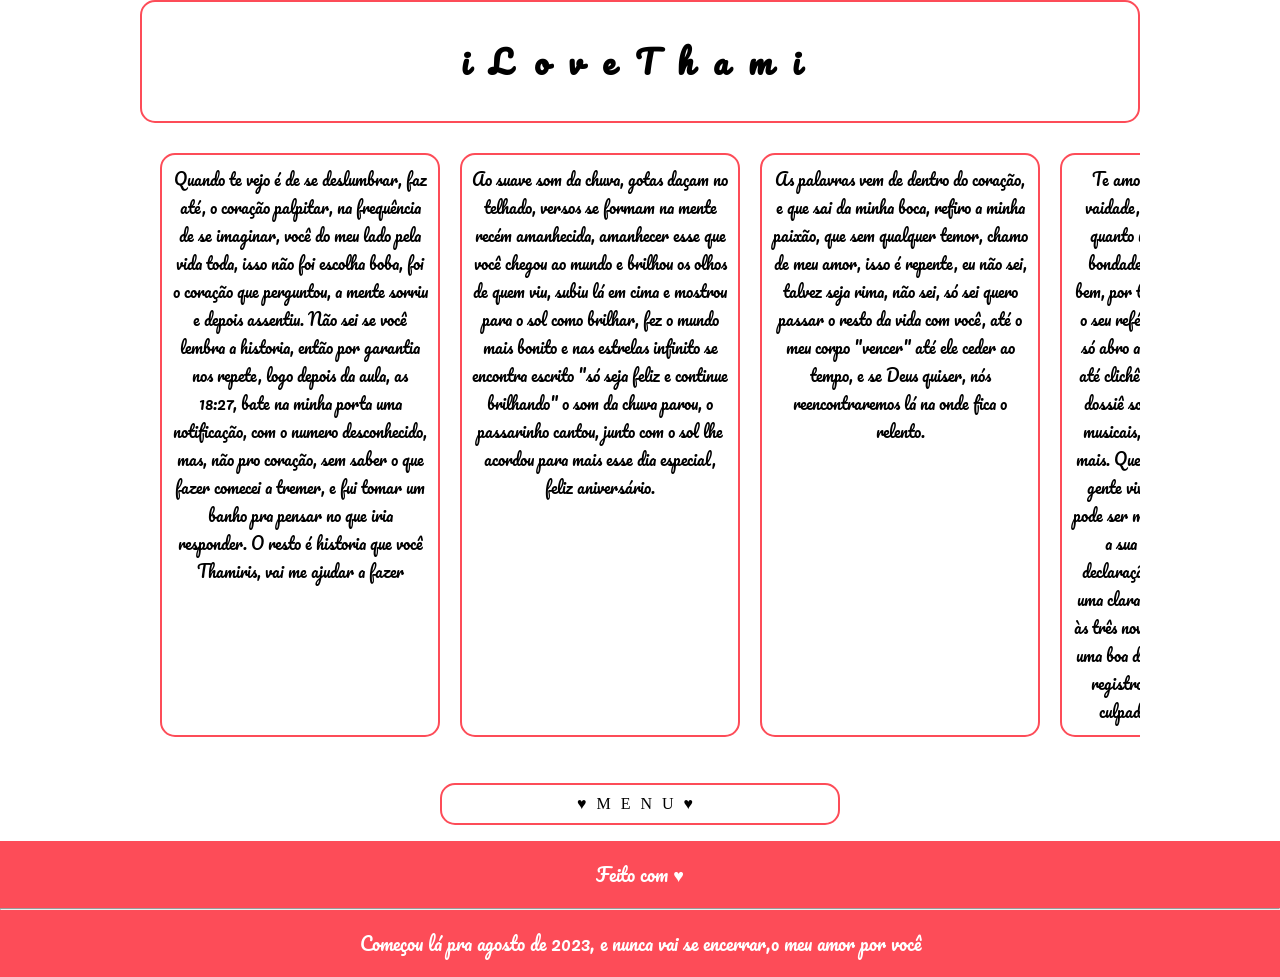
==== poesias.html @ 2f48b0b9 "Add files via upload" ====
<!DOCTYPE html>
<html lang="pt-br">
<head>
    <meta charset="UTF-8">
    <meta name="viewport" content="width=device-width, initial-scale=1.0">
    <title>AMOATHAMIRIS</title>
    <link rel="icon" href="imagens/icon.png">
    <link rel="stylesheet" href="style.css">

</head>

<body>
     <div class="menu">

    <header>
        <h1>iLoveThami</h1>
    </header>

<section name="poesias">
<div class="scrollhorizontal">
  <div class="poesia">Quando te vejo é de se deslumbrar, faz até, o coração palpitar, na frequência de se imaginar, você do meu lado pela vida toda, isso não foi escolha boba, foi o coração que perguntou, a mente sorriu e depois assentiu. Não sei se você lembra a historia, então por garantia nos repete, logo depois da aula, as 18:27, bate na minha porta uma notificação, com o numero desconhecido, mas, não pro coração, sem saber o que fazer comecei a tremer, e fui tomar um banho pra pensar no que iria responder. O resto é historia que você Thamiris, vai me ajudar a fazer</div>
  <div class="poesia">Ao suave som da chuva, gotas daçam no telhado, versos se formam na mente recém amanhecida, amanhecer esse que você chegou ao mundo e brilhou os olhos de quem viu, subiu lá em cima e mostrou para o sol como brilhar, fez o mundo mais bonito e nas estrelas infinito se encontra escrito "só seja feliz e continue brilhando" o som da chuva parou, o passarinho cantou, junto com o sol lhe acordou para mais esse dia especial, feliz aniversário.</div>
  <div class="poesia">As palavras vem de dentro do coração, e que sai da minha boca, refiro a minha paixão, que sem qualquer temor, chamo de meu amor, isso é repente, eu não sei, talvez seja rima, não sei, só sei quero passar o resto da vida com você, até o meu corpo "vencer" até ele ceder ao tempo, e se Deus quiser, nós reencontraremos lá na onde fica o relento.</div>
  <div class="poesia">Te amo de verdade, sem nenhuma vaidade, nosso amor é tão poderoso quanto uma calamidade, mas, uma bondade. Você é meu bem e me faz bem, por ti, posso ir até Belém e virar o seu refém. Não abro a mão de você, só abro a mão por você, isso deve ser até clichê enfim quem sabe eu faça um dossiê sobre você, saber seus gostos musicais, gostos pra animais e muito mais. Quero viver pra poder te ver pra gente viver, quem sabe um dia, você pode ser minha guia, pra descobrir toda a sua anatomia.  Soa até como declaração, gostaria claro, que fosse uma clara ação. Me perdoa, fiquei até às três novamente, mas dessa vez tenho uma boa desculpa, passei todos os meus registros pra papelada e apontei a culpada, de roubar meu coração</div>
</div>
</section>


<ul>
    <li><a href="index.html">&#9829;MENU&#9829;</a></li>
</ul>   

    </div>

        
        <footer class="rodape">
            <p>Feito com &#9829;</p>
                        <hr>
            <p>Começou lá pra agosto de 2023, e nunca vai se encerrar,o meu amor por você</p>
        </footer>

</body>
</html>
---- style.css ----
@import url('https://fonts.googleapis.com/css2?family=Alex+Brush&family=Kalam:wght@400;600&family=Pacifico&family=Sacramento&display=swap');

.menu {
    text-align: center;
    width: 90%;
    max-width: 1000px;
    margin: auto;
}

.menu header {
    letter-spacing: 20px;
    border: 2px solid rgb(253, 76, 88);
    border-radius: 15px;
    background-color: rgb(255, 255, 255);
    padding: 10px;
    font-family: 'pacifico';
}

.menu ul {
    list-style: none;
    padding: 0;
}

.menu li {
    background-color: rgb(255, 255, 255);
    border: 2px solid rgb(253, 76, 88);
    border-radius: 15px;
    padding: 10px;
    margin: 10px auto;
    width: 100%;
    max-width: 400px;
    box-sizing: border-box;
    letter-spacing: 10px;
}

.menu a {
    text-decoration: none;
    color: black;
}

body {
    flex-direction: column;
    display: flex;
    min-height: 100vh;
    margin: 0;
}

footer {
  background-color: rgb(253, 76, 88);
  color: rgb(255, 255, 255);
  text-align: center;
  font-family: 'pacifico';
  font-size: large;
}

footer hr {
    color: rgb(255, 255, 255);
}

.poesia {
    border: 2px solid rgb(253, 76, 88);
    border-radius: 15px;
    font-family: 'pacifico';
    padding: 10px;
    margin: 10px auto;
    width: 100%;
    max-width: 400px;
    box-sizing: border-box;
    flex: 0 0 auto;      
    width: 280px;        
    scroll-snap-align: center;
}

.scrollhorizontal {
  display: flex;
  overflow-x: auto;
  overflow-y: hidden;
  gap: 20px;
  padding: 20px;
  scroll-snap-type: x mandatory;

}

.foto {
    border: 2px solid rgb(253, 76, 88);
    border-radius: 6px;
    width: 280px;
    height: 280px;
    object-fit: cover;
    flex: 0 0 auto;
    scroll-snap-align: center;
}

.fotodeitada {
    border: 2px solid rgb(253, 76, 88);
    border-radius: 6px;
    width: 400px;
    height: 280px;
    object-fit: cover;
    flex: 0 0 auto;
    scroll-snap-align: center;
}


.foto-item {
    display: flex;
    flex-direction: column;
    align-items: center;
    gap: 8px;
    margin: 0;          /* remove a margem padrão do <figure> */
    flex: 0 0 auto;      /* essencial dentro do .scroll-lateral */
    scroll-snap-align: center;
}

.foto-item figcaption {
    font-family: 'Kalam', cursive; /* ou outra das que você escolheu */
    font-size: 14px;
    color: rgb(0, 0, 0);
    text-align: center;
}
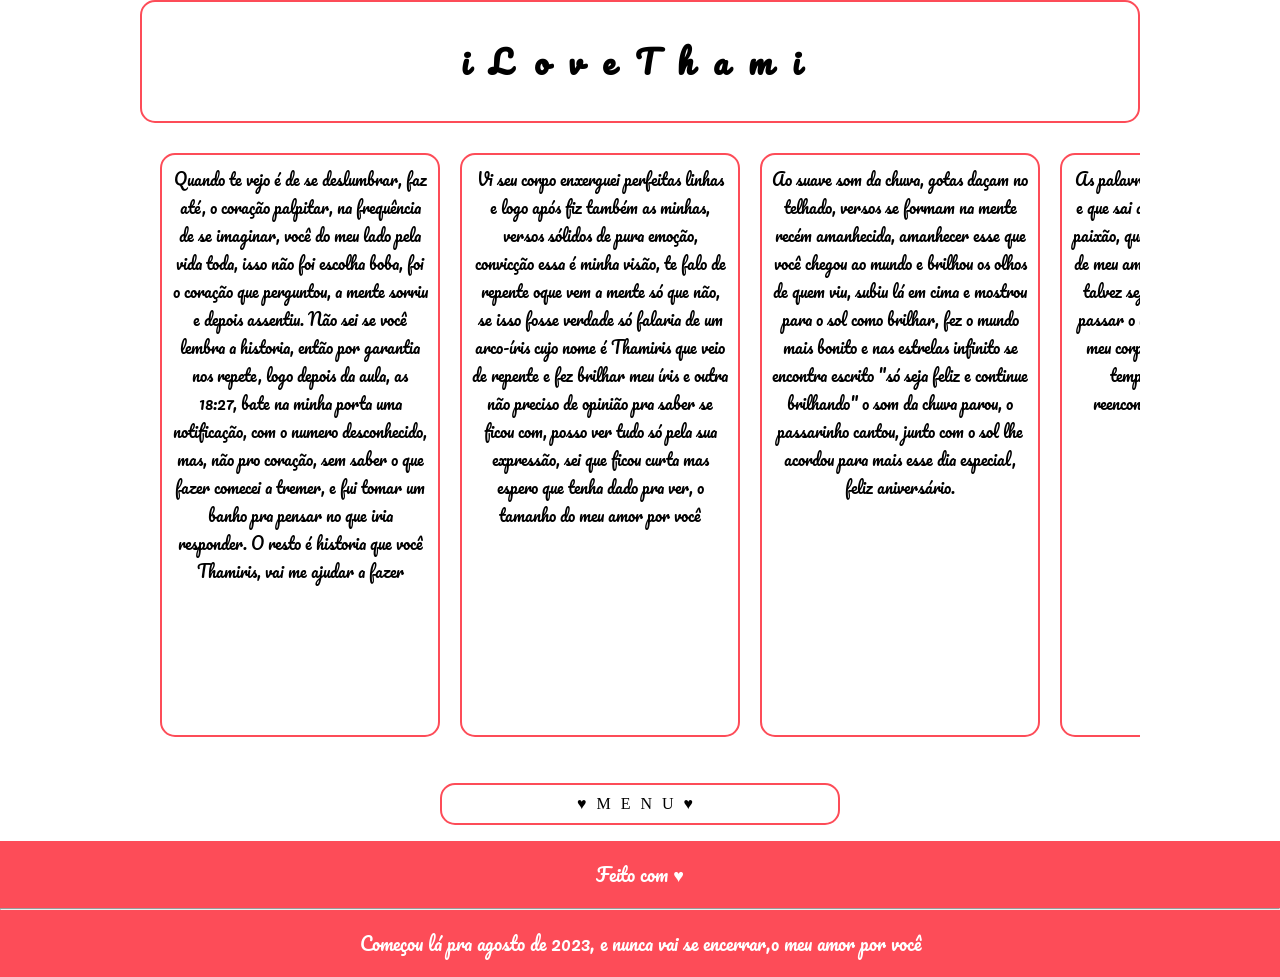
==== commit 723c6c2c: "Revise poesias and enhance poetic content Updated the content of the poetry section and added new ve" ====
--- a/poesias.html
+++ b/poesias.html
@@ -19,6 +19,7 @@
 <section name="poesias">
 <div class="scrollhorizontal">
   <div class="poesia">Quando te vejo é de se deslumbrar, faz até, o coração palpitar, na frequência de se imaginar, você do meu lado pela vida toda, isso não foi escolha boba, foi o coração que perguntou, a mente sorriu e depois assentiu. Não sei se você lembra a historia, então por garantia nos repete, logo depois da aula, as 18:27, bate na minha porta uma notificação, com o numero desconhecido, mas, não pro coração, sem saber o que fazer comecei a tremer, e fui tomar um banho pra pensar no que iria responder. O resto é historia que você Thamiris, vai me ajudar a fazer</div>
+  <div class="poesia">Vi seu corpo enxerguei perfeitas linhas e logo após fiz também as minhas, versos sólidos de pura emoção, convicção essa é minha visão, te falo de repente oque vem a mente só que não, se isso fosse verdade só falaria de um arco-íris cujo nome é Thamiris que veio de repente e fez brilhar meu íris e outra não preciso de opinião pra saber se ficou com, posso ver tudo só pela sua expressão, sei que ficou curta mas espero que tenha dado pra ver, o tamanho do meu amor por você</div>
   <div class="poesia">Ao suave som da chuva, gotas daçam no telhado, versos se formam na mente recém amanhecida, amanhecer esse que você chegou ao mundo e brilhou os olhos de quem viu, subiu lá em cima e mostrou para o sol como brilhar, fez o mundo mais bonito e nas estrelas infinito se encontra escrito "só seja feliz e continue brilhando" o som da chuva parou, o passarinho cantou, junto com o sol lhe acordou para mais esse dia especial, feliz aniversário.</div>
   <div class="poesia">As palavras vem de dentro do coração, e que sai da minha boca, refiro a minha paixão, que sem qualquer temor, chamo de meu amor, isso é repente, eu não sei, talvez seja rima, não sei, só sei quero passar o resto da vida com você, até o meu corpo "vencer" até ele ceder ao tempo, e se Deus quiser, nós reencontraremos lá na onde fica o relento.</div>
   <div class="poesia">Te amo de verdade, sem nenhuma vaidade, nosso amor é tão poderoso quanto uma calamidade, mas, uma bondade. Você é meu bem e me faz bem, por ti, posso ir até Belém e virar o seu refém. Não abro a mão de você, só abro a mão por você, isso deve ser até clichê enfim quem sabe eu faça um dossiê sobre você, saber seus gostos musicais, gostos pra animais e muito mais. Quero viver pra poder te ver pra gente viver, quem sabe um dia, você pode ser minha guia, pra descobrir toda a sua anatomia.  Soa até como declaração, gostaria claro, que fosse uma clara ação. Me perdoa, fiquei até às três novamente, mas dessa vez tenho uma boa desculpa, passei todos os meus registros pra papelada e apontei a culpada, de roubar meu coração</div>
@@ -40,4 +41,4 @@
         </footer>
 
 </body>
-</html>+</html>
